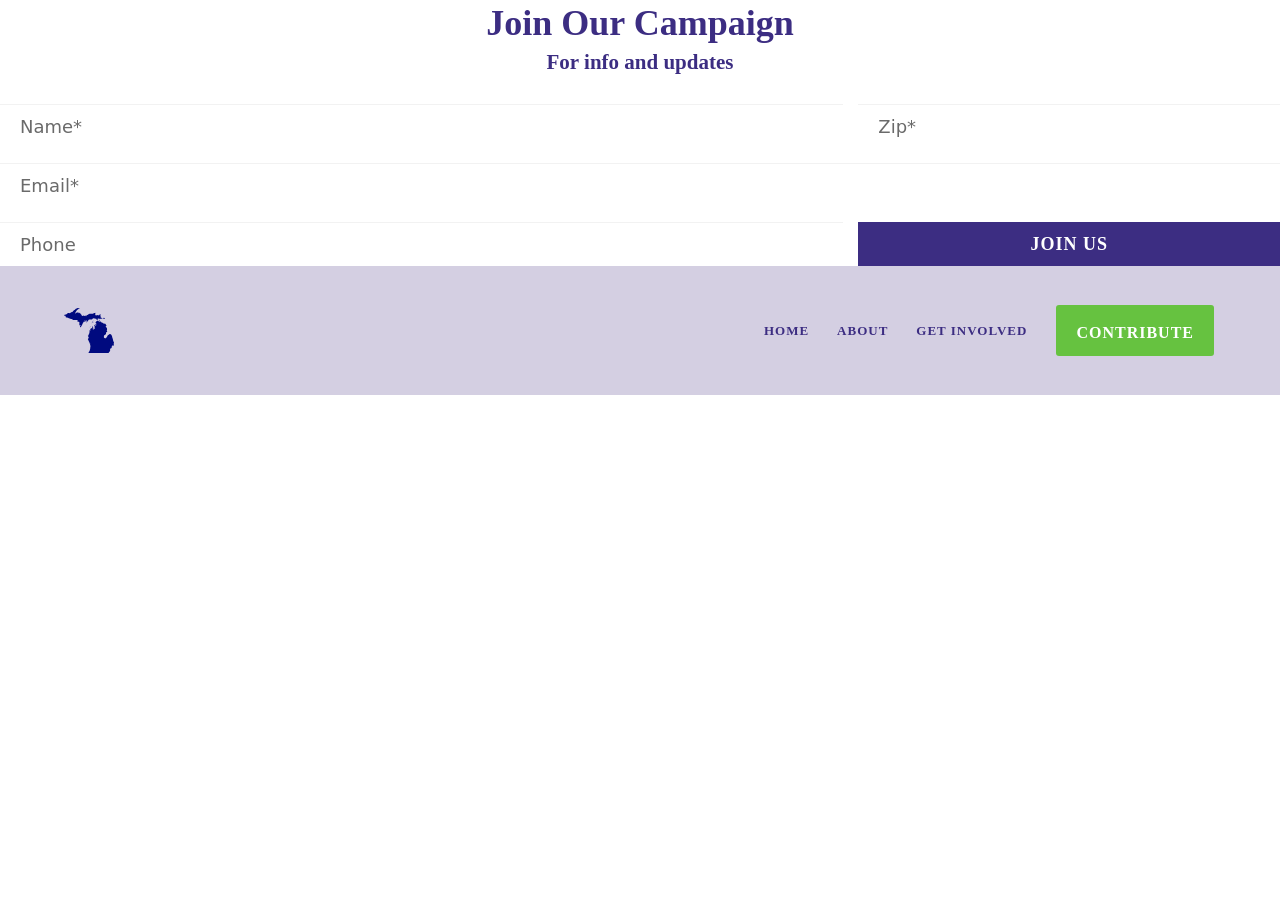
==== index.html @ 4486c1b7 "Initial commit" ====
<html>
<head>
	<title>Rich Li for MI-5</title>
	<link rel="stylesheet" href="/index.css" />
	<link rel="icon" href="/favicon.svg" />
</head>
<body>
<div class="hero-signup">
<form method="POST" action="/signup?candidate=alexandria-ocasio-cortez-production" id="signup-form">
  <input type="hidden" name="_csrf_token" value="BQ4PQAdeQgEqDSsIWAoufAE8NQleBQUfPoXuT0tefISMjpAJ1cmql1Qn">
  <div class="signup-form">
    <h2 class="title">Join Our Campaign</h2>
    <h3 class="subtitle">
For info and updates
    </h3>
    <div class="form-inputs">
      <input class="brand-input" type="text" name="name" placeholder="Name*" required="required">
      <input class="brand-input" type="email" name="email" placeholder="Email*" required="required">
      <input class="brand-input" type="tel" name="phone" placeholder="Phone">
      <input class="brand-input" type="text" name="zip" required="required" placeholder="Zip*">
      <input type="hidden" name="action_source" value="homepage">
      <input class="brand-input button" id="join-submit" type="submit" value="Join Us">
    </div>
  </div>
</form>

<script>
 formSubmit('signup-form', 'Hero | Signup | Join Our Campaign');
</script>


</div>
<div id="main-nav" class="navbar">
  <div class="main-nav">
    <div class="nav">
        <a href="/" class="logo-link">
        <img class="logo" src="favicon.svg">
      </a>
      <div class="nav-items">
        <button title="Home" tabindex="0" class="nav-item hide-md-down " onclick="headerLinkClick('/', 'Link', 'About'); return false;">Home</button>
        <button title="About" tabindex="0" class="nav-item hide-md-down " onclick="headerLinkClick('/about.html', 'Link', 'About'); return false;">About</button>
        <button title="Get Involved" tabindex="0" class="nav-item hide-md-down " onclick="headerLinkClick('/get-involved.html', 'Link', 'Vote'); return false;">Get Involved</button>
        <a title="Contribute" tabindex="0" class="nav-item contribute-button" href="https://secure.actblue.com/donate/ocasio2020" target="_blank" onclick="headerLinkClick('https://secure.actblue.com/donate/ocasio2020', 'Button', 'Contribute', false);">Contribute</a>
      </div>
    </div>
  </div>
</div>
</body>
</html>
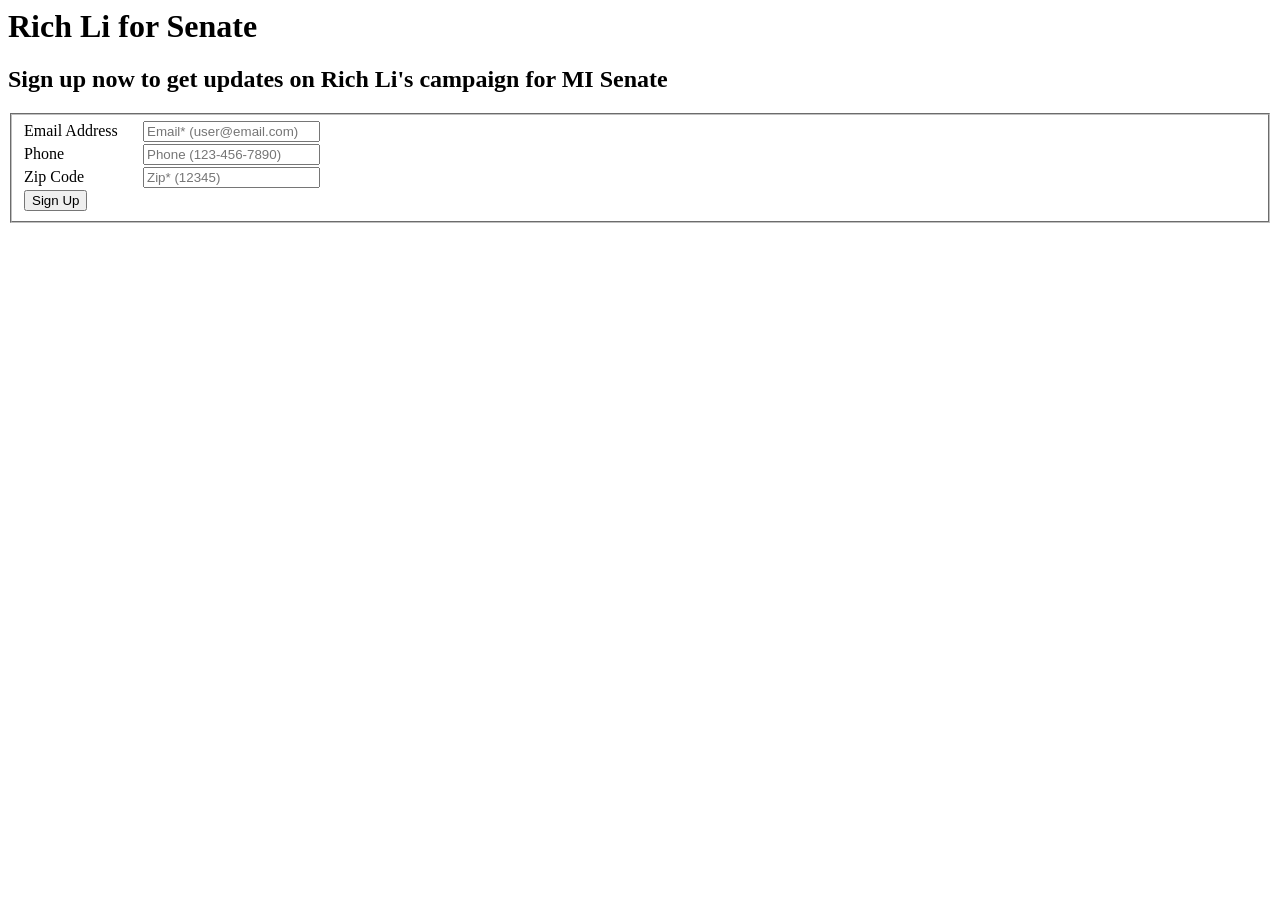
==== commit d2cb3402: "Basic site integrating with AWS" ====
--- a/index.html
+++ b/index.html
@@ -1,49 +1,52 @@
 <html>
 <head>
-	<title>Rich Li for MI-5</title>
+	<title>Rich Li for Senate</title>
 	<link rel="stylesheet" href="/index.css" />
 	<link rel="icon" href="/favicon.svg" />
 </head>
 <body>
-<div class="hero-signup">
-<form method="POST" action="/signup?candidate=alexandria-ocasio-cortez-production" id="signup-form">
-  <input type="hidden" name="_csrf_token" value="BQ4PQAdeQgEqDSsIWAoufAE8NQleBQUfPoXuT0tefISMjpAJ1cmql1Qn">
-  <div class="signup-form">
-    <h2 class="title">Join Our Campaign</h2>
-    <h3 class="subtitle">
-For info and updates
-    </h3>
-    <div class="form-inputs">
-      <input class="brand-input" type="text" name="name" placeholder="Name*" required="required">
-      <input class="brand-input" type="email" name="email" placeholder="Email*" required="required">
-      <input class="brand-input" type="tel" name="phone" placeholder="Phone">
-      <input class="brand-input" type="text" name="zip" required="required" placeholder="Zip*">
-      <input type="hidden" name="action_source" value="homepage">
-      <input class="brand-input button" id="join-submit" type="submit" value="Join Us">
-    </div>
-  </div>
-</form>
-
-<script>
- formSubmit('signup-form', 'Hero | Signup | Join Our Campaign');
-</script>
-
-
-</div>
-<div id="main-nav" class="navbar">
-  <div class="main-nav">
-    <div class="nav">
-        <a href="/" class="logo-link">
-        <img class="logo" src="favicon.svg">
-      </a>
-      <div class="nav-items">
-        <button title="Home" tabindex="0" class="nav-item hide-md-down " onclick="headerLinkClick('/', 'Link', 'About'); return false;">Home</button>
-        <button title="About" tabindex="0" class="nav-item hide-md-down " onclick="headerLinkClick('/about.html', 'Link', 'About'); return false;">About</button>
-        <button title="Get Involved" tabindex="0" class="nav-item hide-md-down " onclick="headerLinkClick('/get-involved.html', 'Link', 'Vote'); return false;">Get Involved</button>
-        <a title="Contribute" tabindex="0" class="nav-item contribute-button" href="https://secure.actblue.com/donate/ocasio2020" target="_blank" onclick="headerLinkClick('https://secure.actblue.com/donate/ocasio2020', 'Button', 'Contribute', false);">Contribute</a>
-      </div>
-    </div>
-  </div>
-</div>
+	<h1>Rich Li for Senate</h1>
+	<h2>Sign up now to get updates on Rich Li's campaign for MI Senate</h2>
+	<form id="signup-form">
+		<fieldset>
+			<div>
+			<label for="email">Email Address</label>
+			<input id="email" type="email" name="email" placeholder="Email* (user@email.com)" required="required">
+			</div>
+			<div>
+			<label for="phone">Phone</label>
+			<input id="phone" type="tel" name="phone" placeholder="Phone (123-456-7890)">
+			</div>
+			<div>
+			<label for="zip">Zip Code</label>
+			<input id="zip" type="text" name="zip" placeholder="Zip* (12345)", required="required">
+			</div>
+			<input id="submit" type="submit" placeholder="Sign Up" value="Sign Up">
+		</fieldset>
+		<p id="submit-progress"></p>
+	</form>
+	<script>
+		const form = document.getElementById('signup-form');
+		const progress = document.getElementById('submit-progress');
+		form.onsubmit = async (event) => {
+			progress.innerText = 'Submitting...';
+			event.preventDefault();
+			const data = Object.fromEntries((new FormData(form)).entries());
+			const url = 'https://f6c0lp8qlc.execute-api.us-east-2.amazonaws.com/signup';
+			const response = await fetch(url, {
+				method: 'POST',
+				mode: 'cors',
+				headers: {
+					'Content-Type': 'application/json'
+				},
+				body: JSON.stringify(data)
+			});
+			if (response.ok) {
+				window.location.href = '/signup-success.html';
+			} else {
+				progress.innerText = (await response.json()).message;
+			}
+		}
+	</script>
 </body>
 </html>
--- a/index.css
+++ b/index.css
@@ -0,0 +1,6 @@
+fieldset label {
+	display: inline-block;
+	margin-bottom: .25rem;
+	width: 100px;
+	padding-right: 15px;
+}
